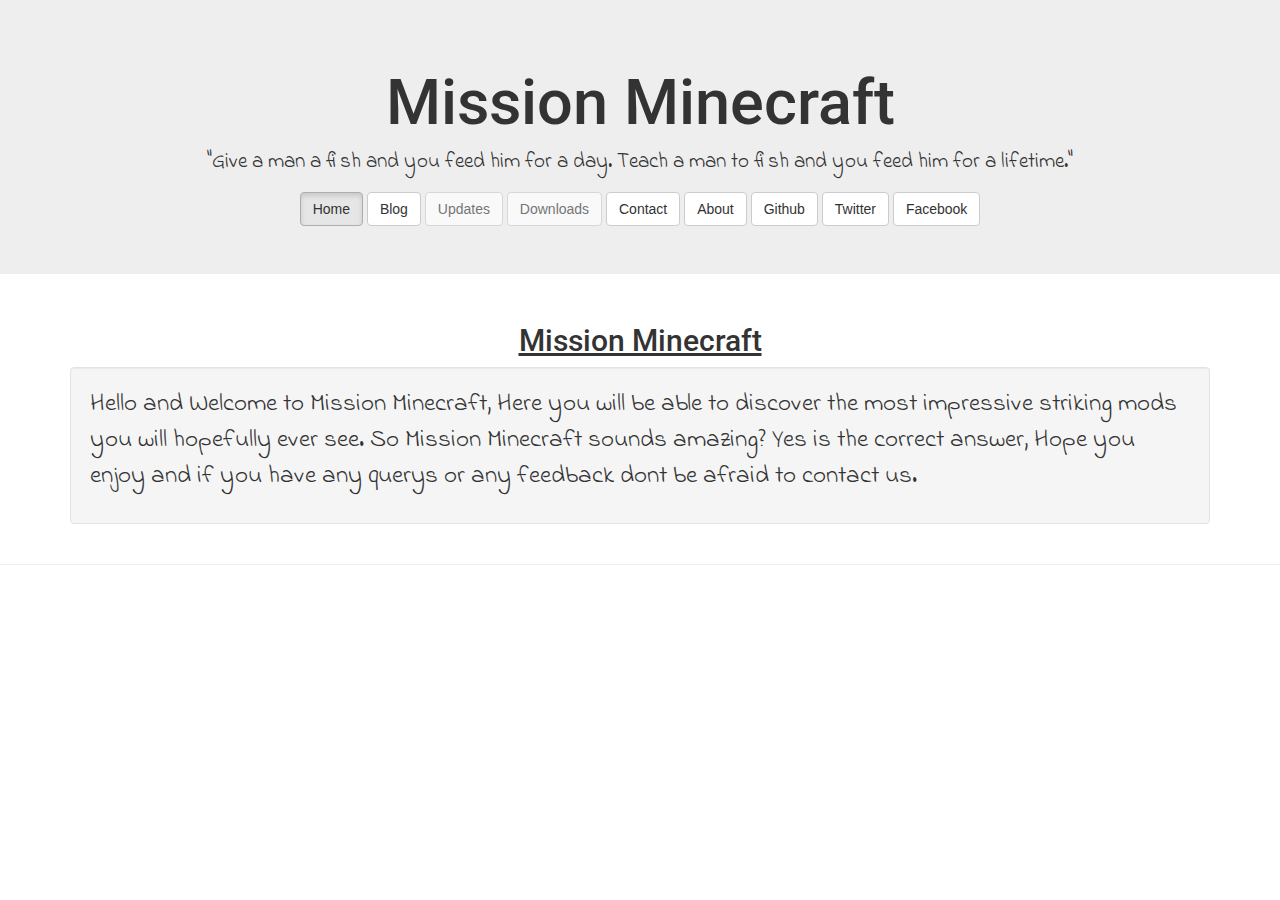
==== index.html @ cf134b40 "Added Base Website" ====
<!DOCTYPE html>
<html lang="en">
<head>
  <title>Mission Minecraft</title>
  <meta charset="utf-8">
  <meta name="viewport" content="width=device-width, initial-scale=1">
  <link rel="stylesheet" href="http://maxcdn.bootstrapcdn.com/bootstrap/3.3.7/css/bootstrap.min.css">
  <link href="https://fonts.googleapis.com/css?family=Baloo+Paaji|Indie+Flower|Roboto|Ubuntu" rel="stylesheet">
  <link rel="stylesheet" type="text/css" href="main.css">
  <script src="https://ajax.googleapis.com/ajax/libs/jquery/1.12.4/jquery.min.js"></script>
  <script src="http://maxcdn.bootstrapcdn.com/bootstrap/3.3.7/js/bootstrap.min.js"></script>
</head>
<body>

<div class="jumbotron text-center">
  <div class="header1"><h1>Mission Minecraft</h1></div>
  <div class="para1"><p>"Give a man a fish and you feed him for a day. Teach a man to fish and you feed him for a lifetime."</p></div>
  <a href="index.html"><button type="button" class="btn btn-default active">Home</button></a>
  <a href="blog.html"><button type="button" class="btn btn-default">Blog</button></a>
  <a href="updates.html"><button type="button" class="btn btn-default disabled">Updates</button></a>
  <button type="button" class="btn btn-default disabled">Downloads</button>
  <a href="contact.html"><button type="button" class="btn btn-default">Contact</button></a>
  <a href="about.html"><button type="button" class="btn btn-default">About</button></a>
  <a href="https://github.com/Kane-Codes"><button type="button" class="btn btn-default">Github</button></a>
  <a href="https://twitter.com/MineCraftHits"><button type="button" class="btn btn-default">Twitter</button></a>
  <a href="https://www.facebook.com/Mission-Minecraft-303934113309022/?skip_nax_wizard=true"><button type="button" class="btn btn-default">Facebook</button></a>
</div>

<div class="container">
  <div class="header1"><h2><u>Mission Minecraft</u></h2></div>
  <div class="well">
  <div class="mainp"><p>Hello and Welcome to Mission Minecraft, Here you will be able to discover the most impressive striking mods you will hopefully ever see. So Mission Minecraft sounds amazing? Yes is the correct answer, Hope you enjoy and if you have any querys or any feedback dont be afraid to contact us.</p></div>
  </div>
</div>

<hr>

</body>
</html>
---- main.css ----
body {
    background-color: White;
}

.header1 {
    font-family: 'Roboto', sans-serif;
    text-align: center;
}

a:link, a:visited, a:active {
    color: Black;
}

.para1 {
    font-family: 'Indie Flower', cursive;
}

.blog1 {
    font-family: 'Roboto', sans-serif;
}

.mainp {
    font-family: 'Indie Flower', cursive;
}

.mainp {
    font-size: 25px;
}

.pic1 {
    float:left;
}

.mainpp {
    font-family: 'Indie Flower', cursive;
}

.mainpp {
    font-size: 25px;
    text-align: center;
}
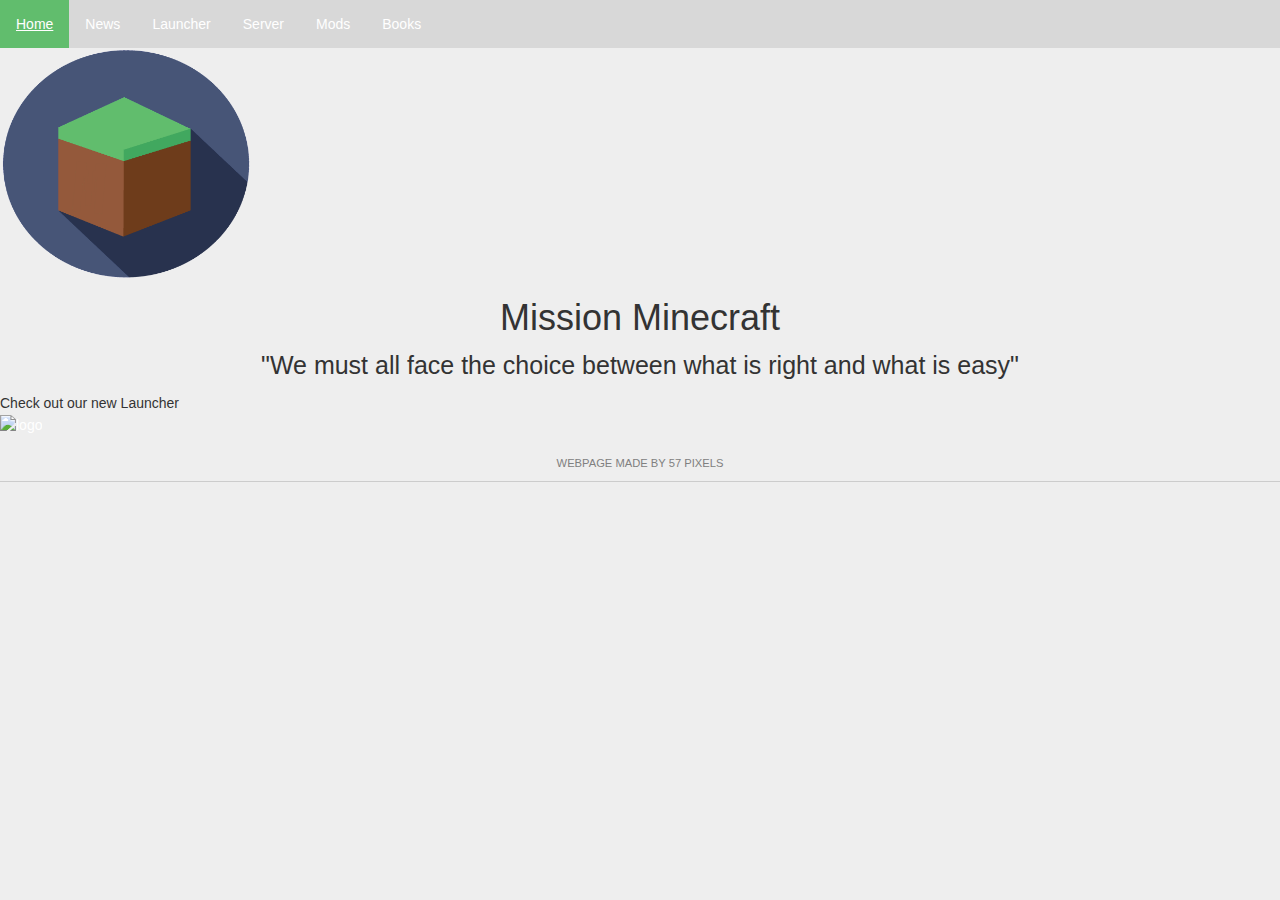
==== commit 66e31ce5: "57 pixels" ====
--- a/index.html
+++ b/index.html
@@ -7,33 +7,56 @@
   <link rel="stylesheet" href="http://maxcdn.bootstrapcdn.com/bootstrap/3.3.7/css/bootstrap.min.css">
   <link href="https://fonts.googleapis.com/css?family=Baloo+Paaji|Indie+Flower|Roboto|Ubuntu" rel="stylesheet">
   <link rel="stylesheet" type="text/css" href="main.css">
+  <link rel="stylesheet" type="text/css" href="nav.css">
+  <link rel="stylesheet" type="text/css" href="column2.css">
   <script src="https://ajax.googleapis.com/ajax/libs/jquery/1.12.4/jquery.min.js"></script>
   <script src="http://maxcdn.bootstrapcdn.com/bootstrap/3.3.7/js/bootstrap.min.js"></script>
+  <script src="https://use.fontawesome.com/16728ae9d9.js"></script>
+  <script src="http://code.jquery.com/jquery-1.11.0.min.js"></script>
 </head>
 <body>
 
-<div class="jumbotron text-center">
-  <div class="header1"><h1>Mission Minecraft</h1></div>
-  <div class="para1"><p>"Give a man a fish and you feed him for a day. Teach a man to fish and you feed him for a lifetime."</p></div>
-  <a href="index.html"><button type="button" class="btn btn-default active">Home</button></a>
-  <a href="blog.html"><button type="button" class="btn btn-default">Blog</button></a>
-  <a href="updates.html"><button type="button" class="btn btn-default disabled">Updates</button></a>
-  <button type="button" class="btn btn-default disabled">Downloads</button>
-  <a href="contact.html"><button type="button" class="btn btn-default">Contact</button></a>
-  <a href="about.html"><button type="button" class="btn btn-default">About</button></a>
-  <a href="https://github.com/Kane-Codes"><button type="button" class="btn btn-default">Github</button></a>
-  <a href="https://twitter.com/MineCraftHits"><button type="button" class="btn btn-default">Twitter</button></a>
-  <a href="https://www.facebook.com/Mission-Minecraft-303934113309022/?skip_nax_wizard=true"><button type="button" class="btn btn-default">Facebook</button></a>
+<ul>
+  <li><a href="index.html">Home</a></li>
+  <li><a href="news.html">News</a></li>
+  <li><a href="launcher.html">Launcher</a></li>
+  <li><a href="server.html">Server</a></li>
+  <li><a href="Mods.html">Mods</a></li>
+  <li><a href="Books.html">Books</a></li>
+  <li style="float:right"><a href=""><i class="fa fa-skype" aria-hidden="true"></a></i></li>
+  <li style="float:right"><a href="contact.html"><i class="fa fa-facebook-square" aria-hidden="true"></a></i></li>
+  <li style="float:right"><a href="contact.html"><i class="fa fa-twitter-square" aria-hidden="true"></i></a></li>
+  <li style="float:right"><a href="https://www.twitch.tv/kane_codes"><i class="fa fa-twitch" aria-hidden="true"></i></a></li>
+  <li style="float:right"><a href="contact.html"><i class="fa fa-github" aria-hidden="true"></i></a></li>
+</ul>
+
+<div class="home">
+    <img src="logo.png" alt="logo" width="250" height="230">
 </div>
 
-<div class="container">
-  <div class="header1"><h2><u>Mission Minecraft</u></h2></div>
-  <div class="well">
-  <div class="mainp"><p>Hello and Welcome to Mission Minecraft, Here you will be able to discover the most impressive striking mods you will hopefully ever see. So Mission Minecraft sounds amazing? Yes is the correct answer, Hope you enjoy and if you have any querys or any feedback dont be afraid to contact us.</p></div>
-  </div>
-</div>
+<div id="pagewrap">
 
-<hr>
+	<header>
+		<div class="news"><h1>Mission Minecraft</h1></div>
+    <div class="news"><p title="Albus Dumbledore. Harry Potter and the goblet of fire">"We must all face the choice between what is right and what is easy"</p></div>
+	</header>
+		
+	<section id="content">
+		<div class="new"><p>Check out our new Launcher <br>
+    <a href="launcher.html"><img src="logol.png" alt="logo" width="150" height="130"></a>
+    </p></div>
+	</section>
+
+	<footer>
+		<h1></h1>
+	</footer>
+
+
+		<div id="footer">
+			<p>
+				Webpage made by 57 Pixels
+			</p>
+		</div>
 
 </body>
-</html>
+</html>--- a/main.css
+++ b/main.css
@@ -1,41 +1,41 @@
 body {
-    background-color: White;
+    background-color:  #eee;
 }
 
-.header1 {
-    font-family: 'Roboto', sans-serif;
+.header {
     text-align: center;
+    font-size: 25px;
+}
+
+.news {
+    text-align: center;
+    font-size: 25px;
+}
+
+.bg1 {
+    z-index: 1;
+}
+
+#footer{
+	border-bottom: 1px #ccc solid;
+	margin-bottom: 5px;
+}
+	#footer p{
+		text-align: center;
+		text-transform: uppercase;
+		font-size: 80%;
+		color: grey;
+	}
+
+.cnn {
+    text-align: center;
+    font-size: 100px;    
 }
 
 a:link, a:visited, a:active {
-    color: Black;
+    color: white;
 }
 
-.para1 {
-    font-family: 'Indie Flower', cursive;
-}
-
-.blog1 {
-    font-family: 'Roboto', sans-serif;
-}
-
-.mainp {
-    font-family: 'Indie Flower', cursive;
-}
-
-.mainp {
-    font-size: 25px;
-}
-
-.pic1 {
-    float:left;
-}
-
-.mainpp {
-    font-family: 'Indie Flower', cursive;
-}
-
-.mainpp {
-    font-size: 25px;
-    text-align: center;
-}
+.cnn a:link, .cnn a:visited, .cnn a:active {
+    color: Black;
+}--- a/nav.css
+++ b/nav.css
@@ -0,0 +1,31 @@
+ul {
+    list-style-type: none;
+    margin: 0;
+    padding: 0;
+    overflow: hidden;
+    background-color: rgba(0,0,0,0.09);
+}
+
+li {
+    float: left;
+}
+
+li a {
+    display: block;
+    color: white;
+    text-align: center;
+    padding: 14px 16px;
+    text-decoration: none;
+}
+
+li a:hover {
+    background-color: #61BD6D;
+}
+
+.active {
+    background-color: #61BD6D;
+}
+
+li:last-child {
+    border-right: none;
+}